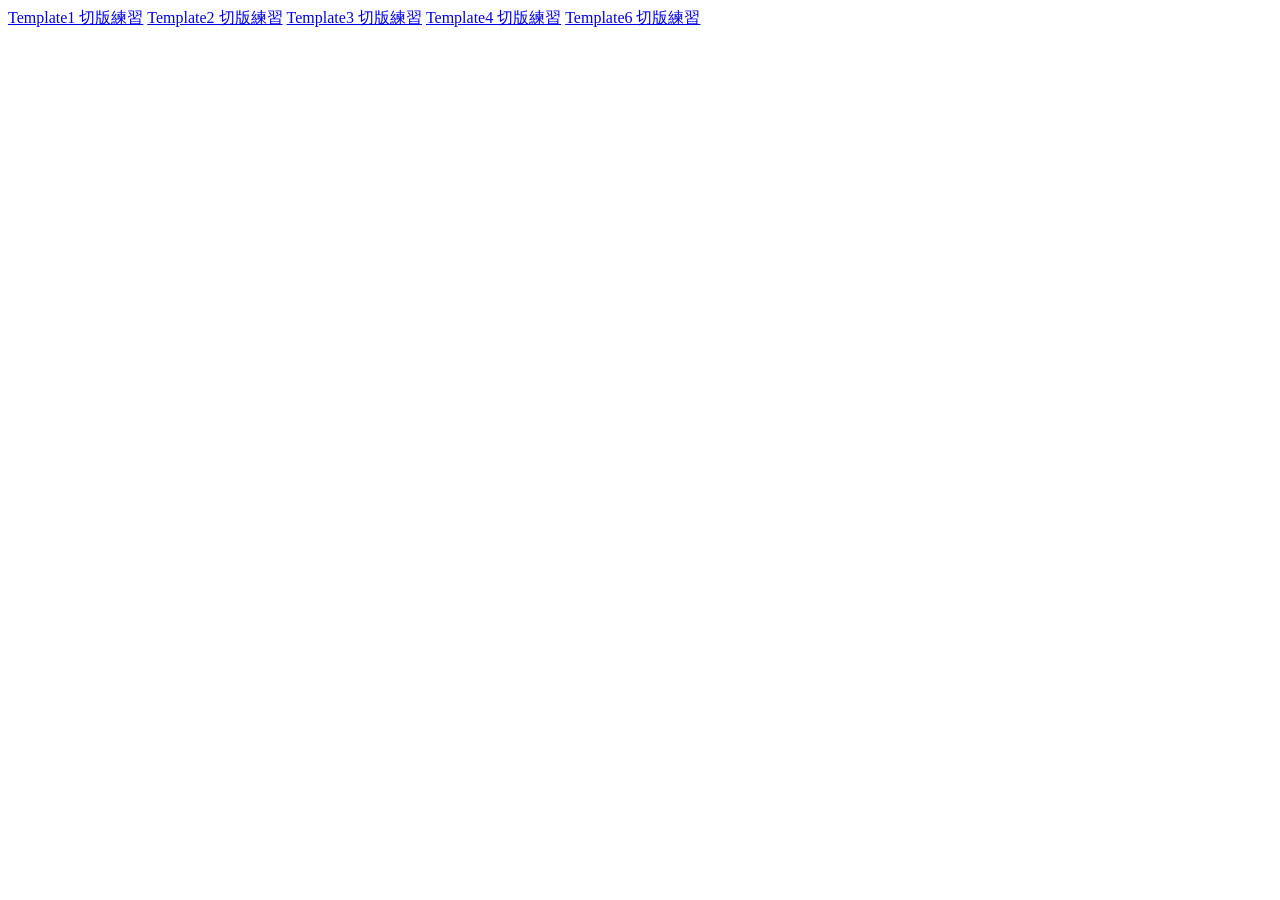
==== index.html @ 476cef24 "add:index demo" ====
<!DOCTYPE html>
<html lang="en">
  <head>
    <meta charset="UTF-8" />
    <meta http-equiv="X-UA-Compatible" content="IE=edge" />
    <meta name="viewport" content="width=device-width, initial-scale=1.0" />
    <title>Demo展示頁</title>
  </head>
  <body>
    <a href="./vic_T1/index.html">Template1 切版練習</a>
    <a href="./vic_T2/index.html">Template2 切版練習</a>
    <a href="./vic_T3/index_final.html">Template3 切版練習</a>
    <a href="./vic_T4/index.html">Template4 切版練習</a>
    <a href="./vic_T6/index.html">Template6 切版練習</a>
  </body>
</html>
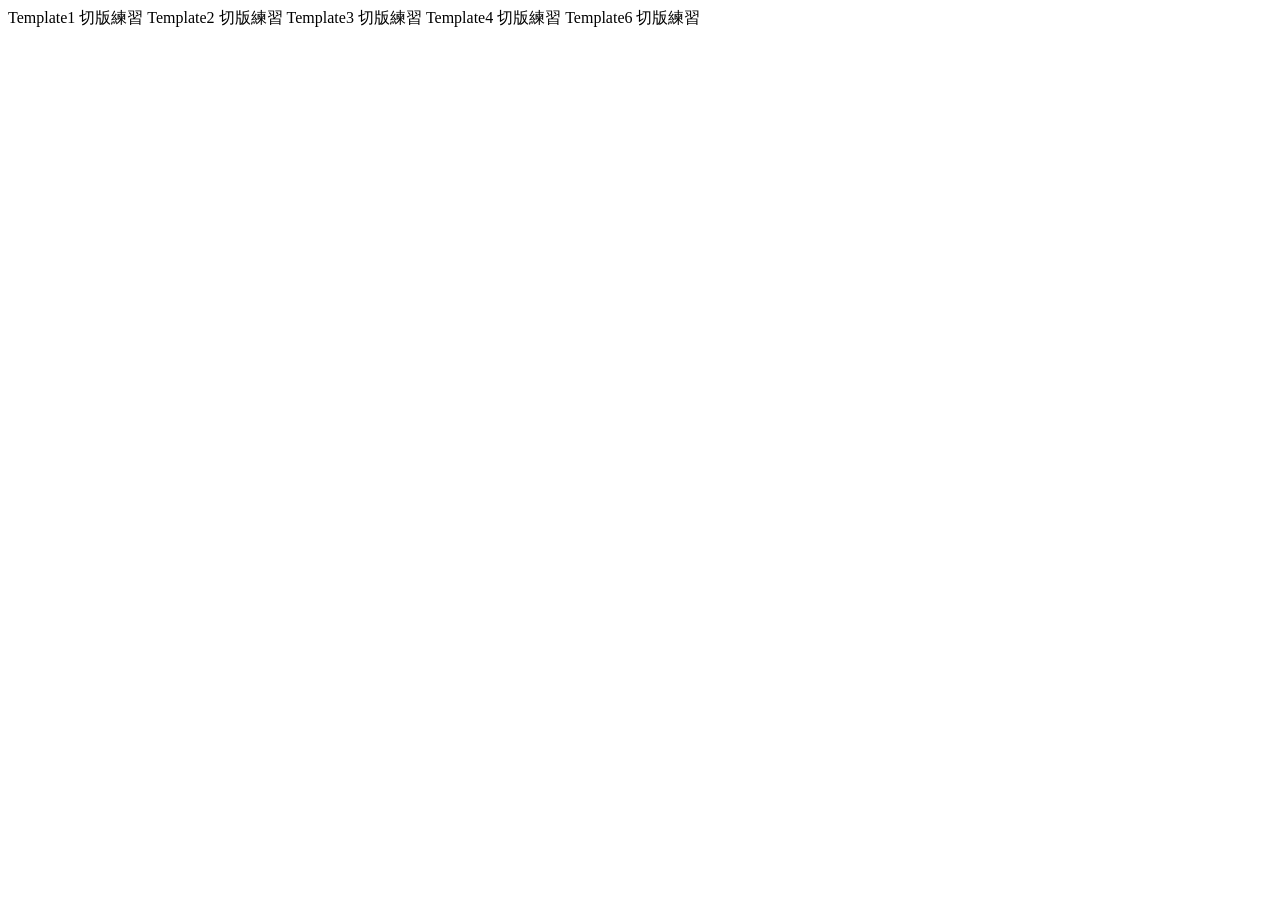
==== commit 6a54d04f: "fix:folder name and a style" ====
--- a/index.html
+++ b/index.html
@@ -5,12 +5,21 @@
     <meta http-equiv="X-UA-Compatible" content="IE=edge" />
     <meta name="viewport" content="width=device-width, initial-scale=1.0" />
     <title>Demo展示頁</title>
+    <style>
+      a {
+        color: black;
+        text-decoration: none;
+      }
+      a:hover {
+        border-bottom: 2px solid black;
+      }
+    </style>
   </head>
   <body>
-    <a href="./vic_T1/index.html">Template1 切版練習</a>
-    <a href="./vic_T2/index.html">Template2 切版練習</a>
-    <a href="./vic_T3/index_final.html">Template3 切版練習</a>
-    <a href="./vic_T4/index.html">Template4 切版練習</a>
-    <a href="./vic_T6/index.html">Template6 切版練習</a>
+    <a href="./vic_template1/index.html">Template1 切版練習</a>
+    <a href="./vic_template2/index.html">Template2 切版練習</a>
+    <a href="./vic_template3/index_final.html">Template3 切版練習</a>
+    <a href="./vic_template4/index.html">Template4 切版練習</a>
+    <a href="./vic_template6/index.html">Template6 切版練習</a>
   </body>
 </html>
